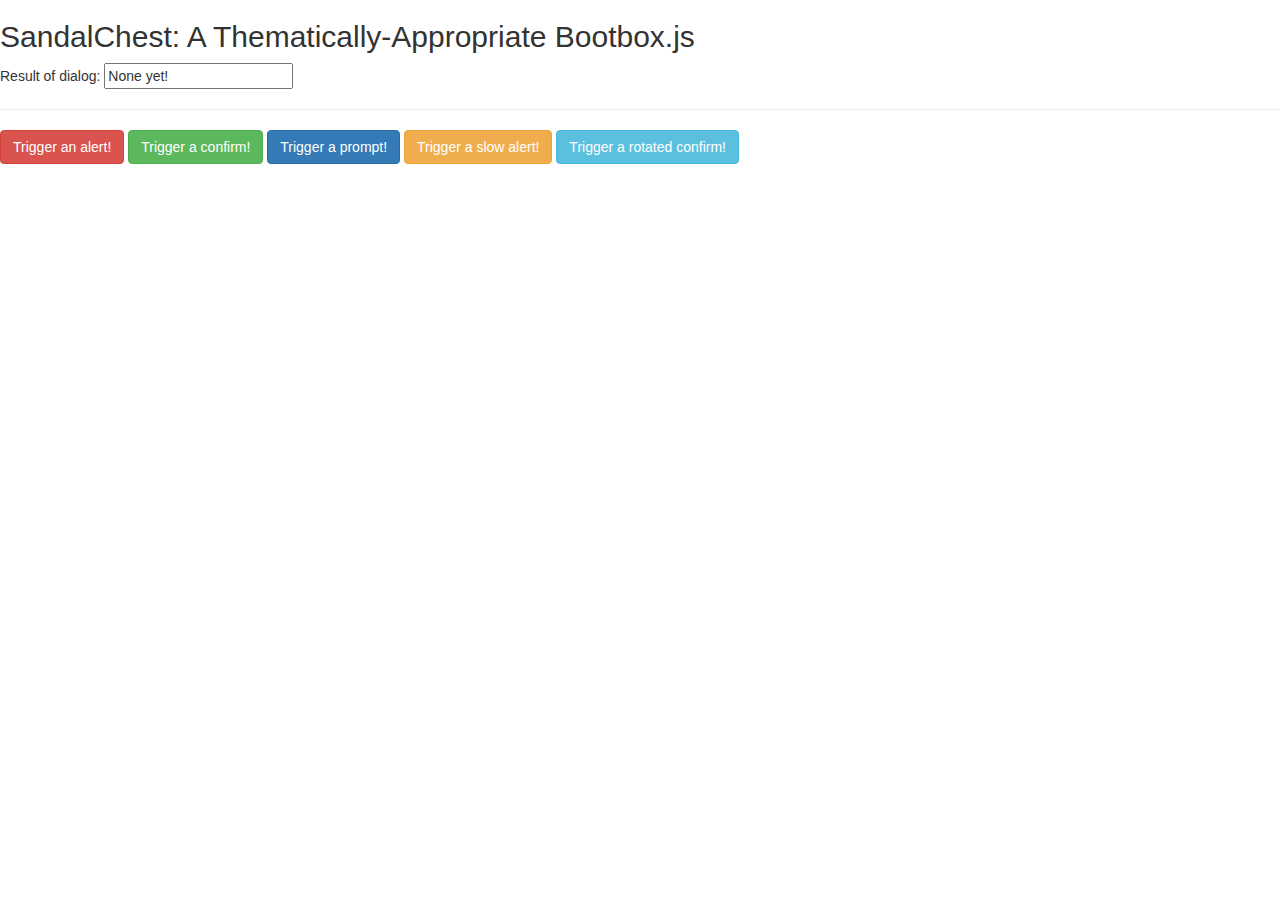
==== tests/index.html @ 0cea9891 "rearranged files in preparation for bowerness" ====
<!DOCTYPE html>
<html>

<head>
    <title>Sandalchest Test</title>
    <link rel="stylesheet" type="text/css" href="https://maxcdn.bootstrapcdn.com/bootstrap/3.3.6/css/bootstrap.min.css">
    <link rel="stylesheet" type="text/css" href="../sandal-chest.css">
</head>

<body>
    <h2>SandalChest: A Thematically-Appropriate Bootbox.js</h2> Result of dialog:
    <input type='text' readonly value='None yet!' id='outptTest' />
    <hr/>
    <button class='btn btn-danger' id='doAlrt'>Trigger an alert!</button>
    <button class='btn btn-success' id='doConf'>Trigger a confirm!</button>
    <button class='btn btn-primary' id='doProm'>Trigger a prompt!</button>
    <button class='btn btn-warning' id='doSlowAlrt'>Trigger a slow alert!</button>
    <button class='btn btn-info' id='doRotConf'>Trigger a rotated confirm!</button>
    <script src="https://cdnjs.cloudflare.com/ajax/libs/jquery/2.2.4/jquery.min.js"></script>
    <script src="https://cdnjs.cloudflare.com/ajax/libs/twitter-bootstrap/3.3.6/js/bootstrap.min.js"></script>
    <script src="../sandal-chest.js"></script>
    <script src="./main.js"></script>
</body>

</html>
---- sandal-chest.css ----
html,body{
	width:100%;
	height:100%;
	margin:0;
}
#sandalchest-modal-bg{
  width:100%;
  height:100vh;
  z-index:1000;
  position:absolute;
  left:0;
  top:0;
  background:rgba(0,0,0,.5);
  display:none;
  font-family:'Bad Script',cursive;
}
.sandalchest-modal-main{
  padding:0;
  position:absolute;
  top:40vh;
  height:20vh;
  background:#f1f1d4;
  box-shadow:5px 5px 6px #000;
  color:#000;
  font-size:larger;
}
.sandalchest-modal-main h2{
  position:relative;
  width:100%;
  text-align:center;
  font-family:'Bad Script',cursive;
}
.sandalchest-modal-scroll-top{
  width:100%;
  height:50%;
  background:linear-gradient(#a1a174,#d1d1c4,#a1a174);
  z-index:9999;
  position:absolute;
  box-shadow:0 6px 18px #51514F;
  top:0px;
}
.sandalchest-modal-scroll-bot{
  width:100%;
  height:50%;
  background:linear-gradient(#a1a174,#d1d1c4,#a1a174);
  z-index:8888;
  position:absolute;
  bottom:0px;
  box-shadow:0 -6px 18px #51514F;
}
.sandalchest-modal-scroll-right{
  position:absolute;
  right:-1.5%;
  height:100%;
  width:3%;
  border-radius:50%;
  background:linear-gradient(#a1a174,#515111,#a1a174);
  z-index:9999;
}
.sandalchest-modal-scroll-right{
  position:absolute;
  right:-1.5%;
  height:100%;
  width:3%;
  border-radius:50%;
  background:linear-gradient(#a1a174,#515111,#a1a174);
  z-index:9999;
}
.sandalchest-modal-scroll-left{
  position:absolute;
  left:-1.5%;
  height:100%;
  width:3%;
  border-radius:50%;
  background:linear-gradient(#a1a174,#d1d1c4,#a1a174);
  z-index:9999;
}
.btn-stone{
  background:#ccc;
  color:#999;
  font-weight:bold;
  text-shadow: -1px -1px 1px #000,1px 1px 1px #777,-1px -1px 1px #000,1px 1px 1px #777;
  border:3px outset #ccc;
  transition-duration:.2s;
  position:absolute;
  bottom:2%;
  font-size:large;
  width:20%;
}
.btn-stone:hover{
  background:#aaa;
}
.one-but{
  left:40%;
}
.two-but{
  display:inline-block;
  left:29%;
}
.two-but-two{
  display:inline-block;
  left:51%
}
#sandalchest-input{
  display:block;
  width:50%;
  background:#f1f1d2;
  border:1px dotted #857047;
}
.sandalchest-input:focus{
  border:none;
}
.sandalchest-text-main{
  background:#f5f5d9;
  padding:5px;
  margin-left:2%;
  width:95%;
}

/* cyrillic */
@font-face {
  font-family: 'Bad Script';
  font-style: normal;
  font-weight: 400;
  src: local('Bad Script Regular'), local('BadScript-Regular'), url(https://fonts.gstatic.com/s/badscript/v5/xvnrV3H3fZsc-fSw6fOJeCEAvth_LlrfE80CYdSH47w.woff2) format('woff2');
  unicode-range: U+0400-045F, U+0490-0491, U+04B0-04B1, U+2116;
}
/* latin */
@font-face {
  font-family: 'Bad Script';
  font-style: normal;
  font-weight: 400;
  src: local('Bad Script Regular'), local('BadScript-Regular'), url(https://fonts.gstatic.com/s/badscript/v5/rL_b2ND61EQmMOJ8CRr1fvk_vArhqVIZ0nv9q090hN8.woff2) format('woff2');
  unicode-range: U+0000-00FF, U+0131, U+0152-0153, U+02C6, U+02DA, U+02DC, U+2000-206F, U+2074, U+20AC, U+2212, U+2215, U+E0FF, U+EFFD, U+F000;
}
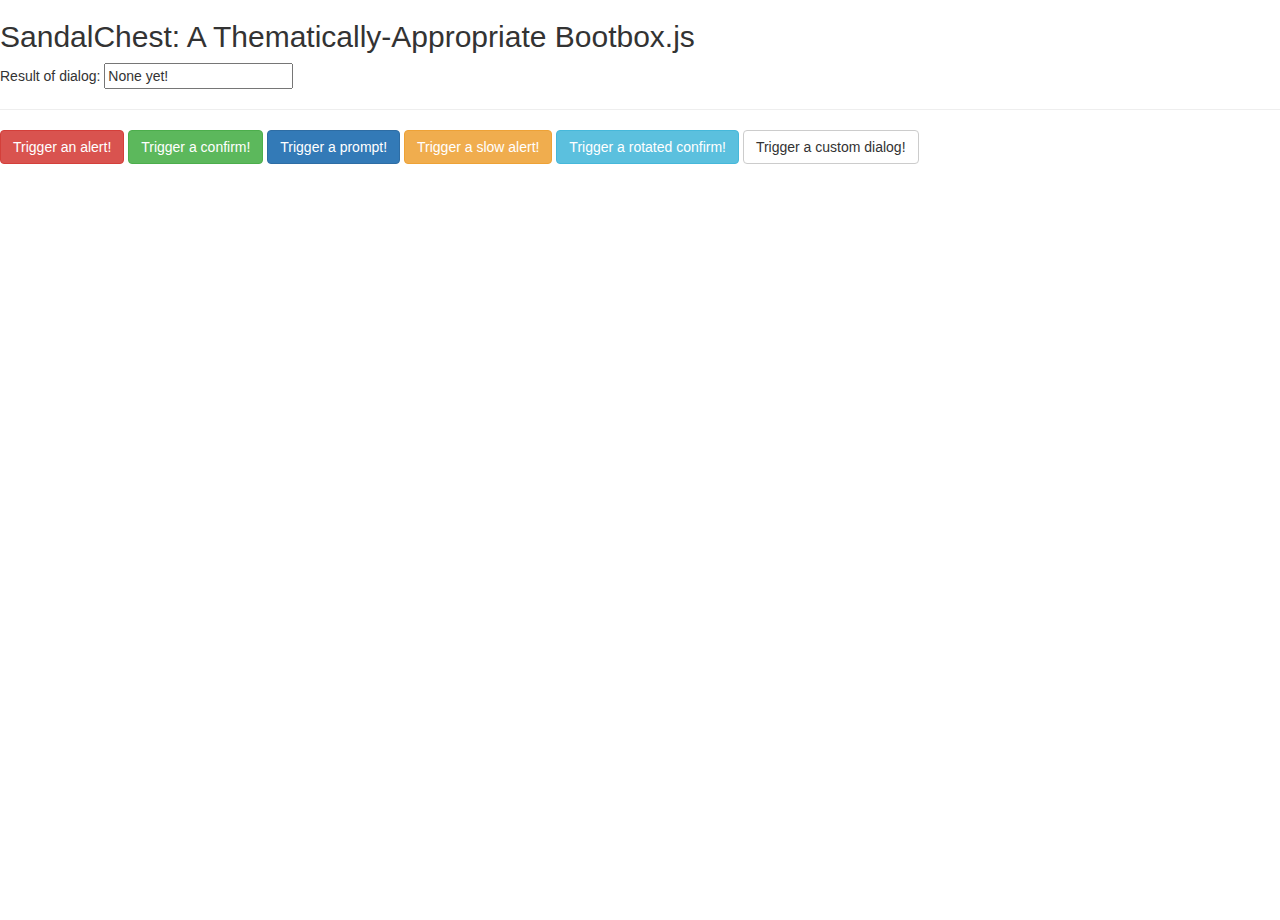
==== commit 6dc78a85: "Now includes a dialog module, with custom button capabilities" ====
--- a/tests/index.html
+++ b/tests/index.html
@@ -16,6 +16,7 @@
     <button class='btn btn-primary' id='doProm'>Trigger a prompt!</button>
     <button class='btn btn-warning' id='doSlowAlrt'>Trigger a slow alert!</button>
     <button class='btn btn-info' id='doRotConf'>Trigger a rotated confirm!</button>
+    <button class='btn btn-default' id='doCustom'>Trigger a custom dialog!</button>
     <script src="https://cdnjs.cloudflare.com/ajax/libs/jquery/2.2.4/jquery.min.js"></script>
     <script src="https://cdnjs.cloudflare.com/ajax/libs/twitter-bootstrap/3.3.6/js/bootstrap.min.js"></script>
     <script src="../sandal-chest.js"></script>
--- a/sandal-chest.css
+++ b/sandal-chest.css
@@ -82,24 +82,14 @@
   text-shadow: -1px -1px 1px #000,1px 1px 1px #777,-1px -1px 1px #000,1px 1px 1px #777;
   border:3px outset #ccc;
   transition-duration:.2s;
-  position:absolute;
+  position:relative;
   bottom:2%;
+  margin-right:2%;
   font-size:large;
   width:20%;
 }
 .btn-stone:hover{
   background:#aaa;
-}
-.one-but{
-  left:40%;
-}
-.two-but{
-  display:inline-block;
-  left:29%;
-}
-.two-but-two{
-  display:inline-block;
-  left:51%
 }
 #sandalchest-input{
   display:block;
@@ -115,6 +105,13 @@
   padding:5px;
   margin-left:2%;
   width:95%;
+}
+
+.sandalchest-modal-buttons{
+  width:100%;
+  position:absolute;
+  bottom:2%;
+  text-align:center;
 }
 
 /* cyrillic */
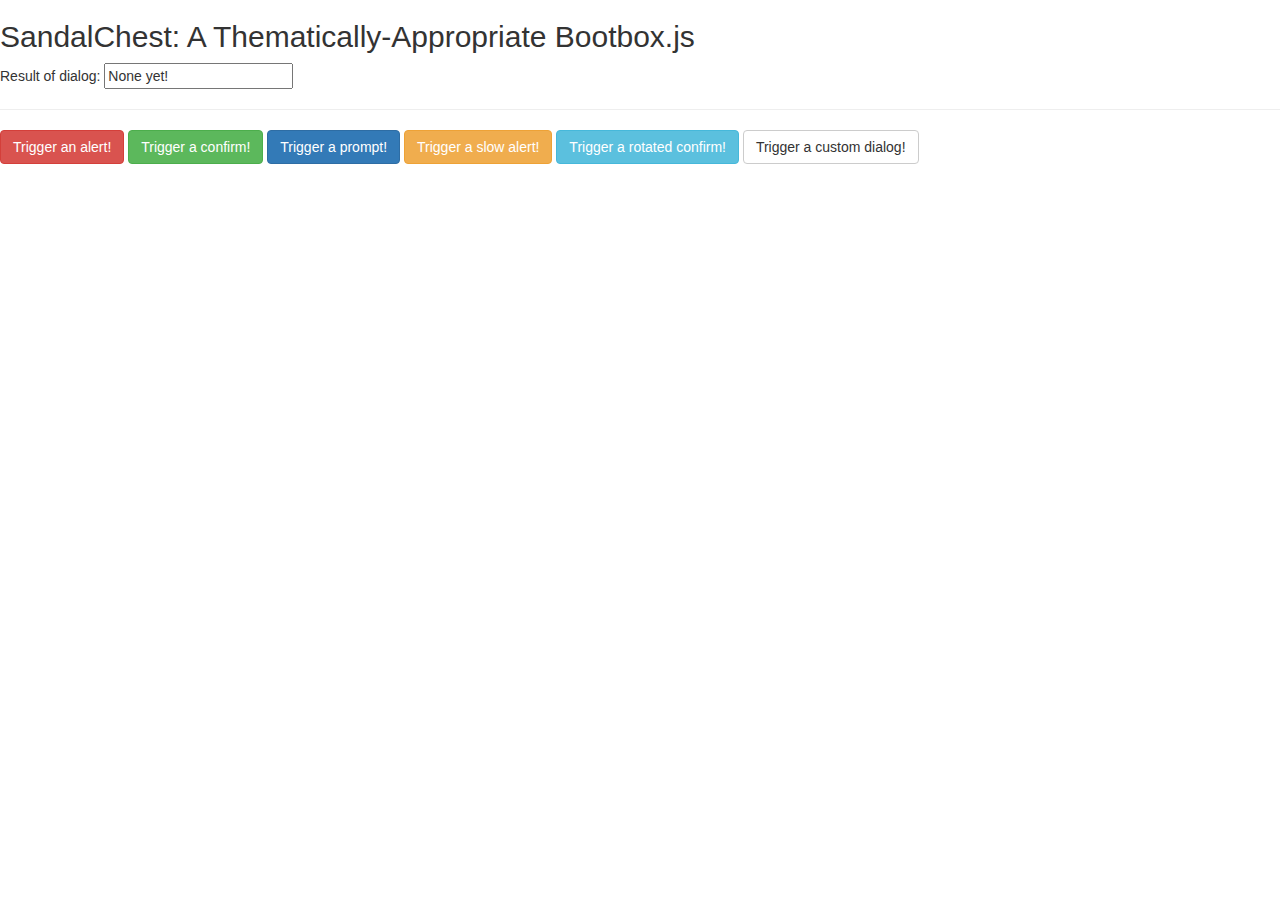
==== commit b2944744: "minified" ====
--- a/tests/index.html
+++ b/tests/index.html
@@ -4,6 +4,7 @@
 <head>
     <title>Sandalchest Test</title>
     <link rel="stylesheet" type="text/css" href="https://maxcdn.bootstrapcdn.com/bootstrap/3.3.6/css/bootstrap.min.css">
+    <link rel="stylesheet" type="text/css" href="style.css">
     <link rel="stylesheet" type="text/css" href="../sandal-chest.css">
 </head>
 
--- a/sandal-chest.css
+++ b/sandal-chest.css
@@ -1,132 +1 @@
-html,body{
-	width:100%;
-	height:100%;
-	margin:0;
-}
-#sandalchest-modal-bg{
-  width:100%;
-  height:100vh;
-  z-index:1000;
-  position:absolute;
-  left:0;
-  top:0;
-  background:rgba(0,0,0,.5);
-  display:none;
-  font-family:'Bad Script',cursive;
-}
-.sandalchest-modal-main{
-  padding:0;
-  position:absolute;
-  top:40vh;
-  height:20vh;
-  background:#f1f1d4;
-  box-shadow:5px 5px 6px #000;
-  color:#000;
-  font-size:larger;
-}
-.sandalchest-modal-main h2{
-  position:relative;
-  width:100%;
-  text-align:center;
-  font-family:'Bad Script',cursive;
-}
-.sandalchest-modal-scroll-top{
-  width:100%;
-  height:50%;
-  background:linear-gradient(#a1a174,#d1d1c4,#a1a174);
-  z-index:9999;
-  position:absolute;
-  box-shadow:0 6px 18px #51514F;
-  top:0px;
-}
-.sandalchest-modal-scroll-bot{
-  width:100%;
-  height:50%;
-  background:linear-gradient(#a1a174,#d1d1c4,#a1a174);
-  z-index:8888;
-  position:absolute;
-  bottom:0px;
-  box-shadow:0 -6px 18px #51514F;
-}
-.sandalchest-modal-scroll-right{
-  position:absolute;
-  right:-1.5%;
-  height:100%;
-  width:3%;
-  border-radius:50%;
-  background:linear-gradient(#a1a174,#515111,#a1a174);
-  z-index:9999;
-}
-.sandalchest-modal-scroll-right{
-  position:absolute;
-  right:-1.5%;
-  height:100%;
-  width:3%;
-  border-radius:50%;
-  background:linear-gradient(#a1a174,#515111,#a1a174);
-  z-index:9999;
-}
-.sandalchest-modal-scroll-left{
-  position:absolute;
-  left:-1.5%;
-  height:100%;
-  width:3%;
-  border-radius:50%;
-  background:linear-gradient(#a1a174,#d1d1c4,#a1a174);
-  z-index:9999;
-}
-.btn-stone{
-  background:#ccc;
-  color:#999;
-  font-weight:bold;
-  text-shadow: -1px -1px 1px #000,1px 1px 1px #777,-1px -1px 1px #000,1px 1px 1px #777;
-  border:3px outset #ccc;
-  transition-duration:.2s;
-  position:relative;
-  bottom:2%;
-  margin-right:2%;
-  font-size:large;
-  width:20%;
-}
-.btn-stone:hover{
-  background:#aaa;
-}
-#sandalchest-input{
-  display:block;
-  width:50%;
-  background:#f1f1d2;
-  border:1px dotted #857047;
-}
-.sandalchest-input:focus{
-  border:none;
-}
-.sandalchest-text-main{
-  background:#f5f5d9;
-  padding:5px;
-  margin-left:2%;
-  width:95%;
-}
-
-.sandalchest-modal-buttons{
-  width:100%;
-  position:absolute;
-  bottom:2%;
-  text-align:center;
-}
-
-/* cyrillic */
-@font-face {
-  font-family: 'Bad Script';
-  font-style: normal;
-  font-weight: 400;
-  src: local('Bad Script Regular'), local('BadScript-Regular'), url(https://fonts.gstatic.com/s/badscript/v5/xvnrV3H3fZsc-fSw6fOJeCEAvth_LlrfE80CYdSH47w.woff2) format('woff2');
-  unicode-range: U+0400-045F, U+0490-0491, U+04B0-04B1, U+2116;
-}
-/* latin */
-@font-face {
-  font-family: 'Bad Script';
-  font-style: normal;
-  font-weight: 400;
-  src: local('Bad Script Regular'), local('BadScript-Regular'), url(https://fonts.gstatic.com/s/badscript/v5/rL_b2ND61EQmMOJ8CRr1fvk_vArhqVIZ0nv9q090hN8.woff2) format('woff2');
-  unicode-range: U+0000-00FF, U+0131, U+0152-0153, U+02C6, U+02DA, U+02DC, U+2000-206F, U+2074, U+20AC, U+2212, U+2215, U+E0FF, U+EFFD, U+F000;
-}+#sandalchest-modal-bg,.sandalchest-modal-main h2{font-family:'Bad Script',cursive}#sandalchest-modal-bg{width:100%;height:100vh;z-index:1000;position:absolute;left:0;top:0;background:rgba(0,0,0,.5);display:none}.sandalchest-modal-main{padding:0;position:absolute;top:40vh;height:20vh;background:#f1f1d4;box-shadow:5px 5px 6px #000;color:#000;font-size:larger}.sandalchest-modal-scroll-bot,.sandalchest-modal-scroll-top{width:100%;height:50%;background:linear-gradient(#a1a174,#d1d1c4,#a1a174)}.sandalchest-modal-main h2{position:relative;width:100%;text-align:center}.sandalchest-modal-scroll-top{z-index:9999;position:absolute;box-shadow:0 6px 18px #51514F;top:0}.sandalchest-modal-scroll-bot{z-index:8888;position:absolute;bottom:0;box-shadow:0 -6px 18px #51514F}.sandalchest-modal-scroll-left,.sandalchest-modal-scroll-right{position:absolute;height:100%;width:3%;border-radius:50%;z-index:9999}.sandalchest-modal-scroll-right{right:-1.5%;background:linear-gradient(#a1a174,#515111,#a1a174)}.sandalchest-modal-scroll-left{left:-1.5%;background:linear-gradient(#a1a174,#d1d1c4,#a1a174)}.btn-stone{background:#ccc;color:#999;font-weight:700;text-shadow:-1px -1px 1px #000,1px 1px 1px #777,-1px -1px 1px #000,1px 1px 1px #777;border:3px outset #ccc;transition-duration:.2s;position:relative;bottom:2%;margin-right:2%;font-size:large;width:20%}.btn-stone:hover{background:#aaa}#sandalchest-input{display:block;width:50%;background:#f1f1d2;border:1px dotted #857047}.sandalchest-input:focus{border:none}.sandalchest-text-main{background:#f5f5d9;padding:5px;margin-left:2%;width:95%}.sandalchest-modal-buttons{width:100%;position:absolute;bottom:2%;text-align:center}@font-face{font-family:'Bad Script';font-style:normal;font-weight:400;src:local('Bad Script Regular'),local('BadScript-Regular'),url(https://fonts.gstatic.com/s/badscript/v5/xvnrV3H3fZsc-fSw6fOJeCEAvth_LlrfE80CYdSH47w.woff2) format('woff2');unicode-range:U+0400-045F,U+0490-0491,U+04B0-04B1,U+2116}@font-face{font-family:'Bad Script';font-style:normal;font-weight:400;src:local('Bad Script Regular'),local('BadScript-Regular'),url(https://fonts.gstatic.com/s/badscript/v5/rL_b2ND61EQmMOJ8CRr1fvk_vArhqVIZ0nv9q090hN8.woff2) format('woff2');unicode-range:U+0000-00FF,U+0131,U+0152-0153,U+02C6,U+02DA,U+02DC,U+2000-206F,U+2074,U+20AC,U+2212,U+2215,U+E0FF,U+EFFD,U+F000}